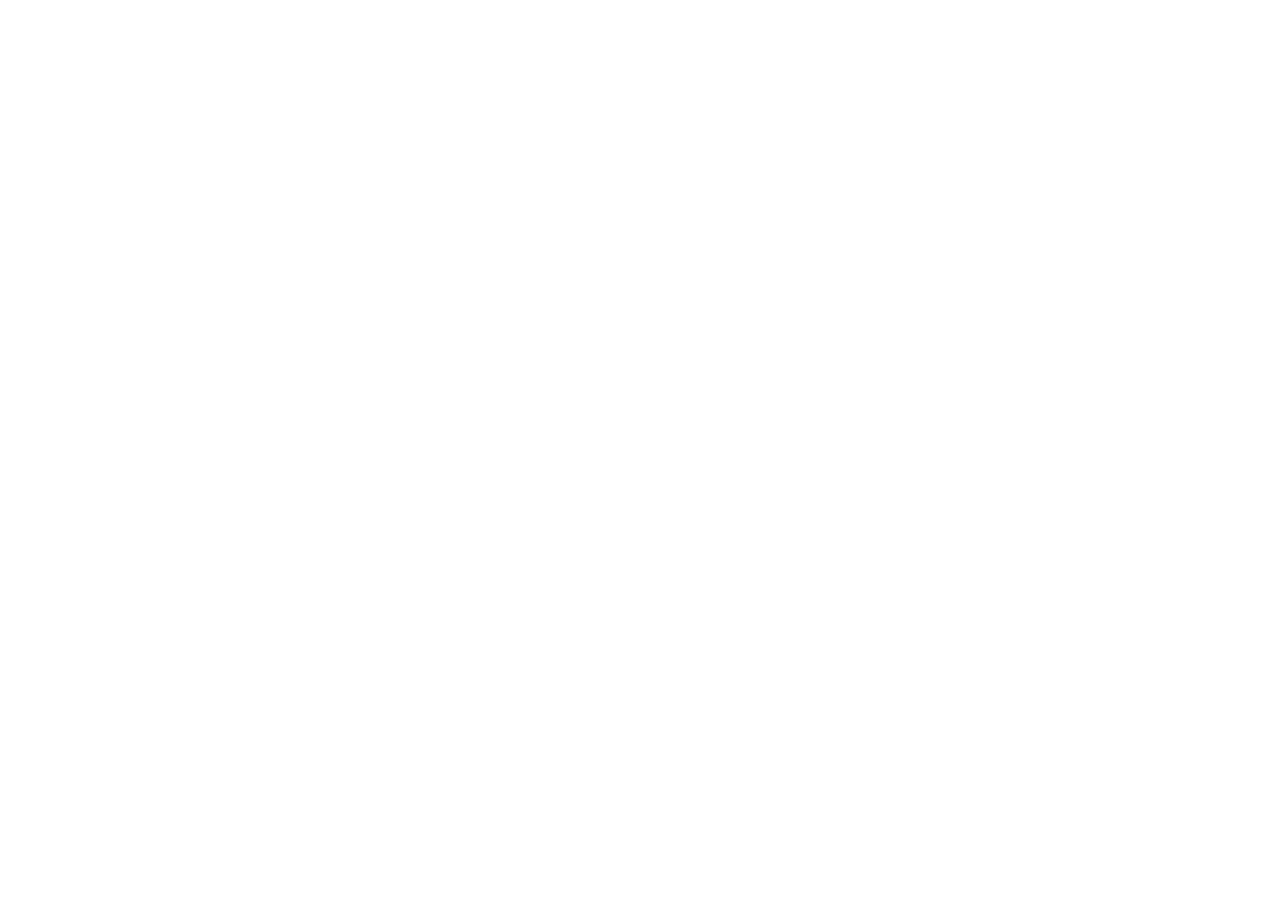
==== index.html @ 0ba90928 "add a layer" ====
<!DOCTYPE html>
<html>

<head>
    <meta charset="utf-8" />
    <meta name="viewport" content="initial-scale=1, maximum-scale=1, user-scalable=no" />
    <title>ArcGIS API for JavaScript Tutorials: Create a JavaScript starter app</title>
</head>

<body>

    <!-- <div id="anonymousPanel" style="display: block; padding: 5px; text-align: center;">
        <span id="sign-in" class="action">Sign In</span> to see live traffic.
    </div>

    <div id="personalizedPanel" style="display: none; padding: 5px; text-align: center;">
        Welcome <span id="userId" style="font-weight: bold;"></span> &nbsp;-&nbsp;
        <span id="sign-out" class="action">Sign Out</span>
    </div> -->

    <div id="webmap"></div>
    <link rel="stylesheet" href="https://js.arcgis.com/4.16/esri/themes/light/main.css">
    <script src="https://js.arcgis.com/4.16/"></script>
    <script type="text/javascript" src="main.js"></script>
    <script type="text/javascript" src="components/layers.js"></script>
    <link rel="stylesheet" type="text/css" href="main.css">
</body>

</html>
---- main.css ----
#webmap {
    padding: 0;
    margin: 0;
    height: 700px;
    width: 1200px;
  }
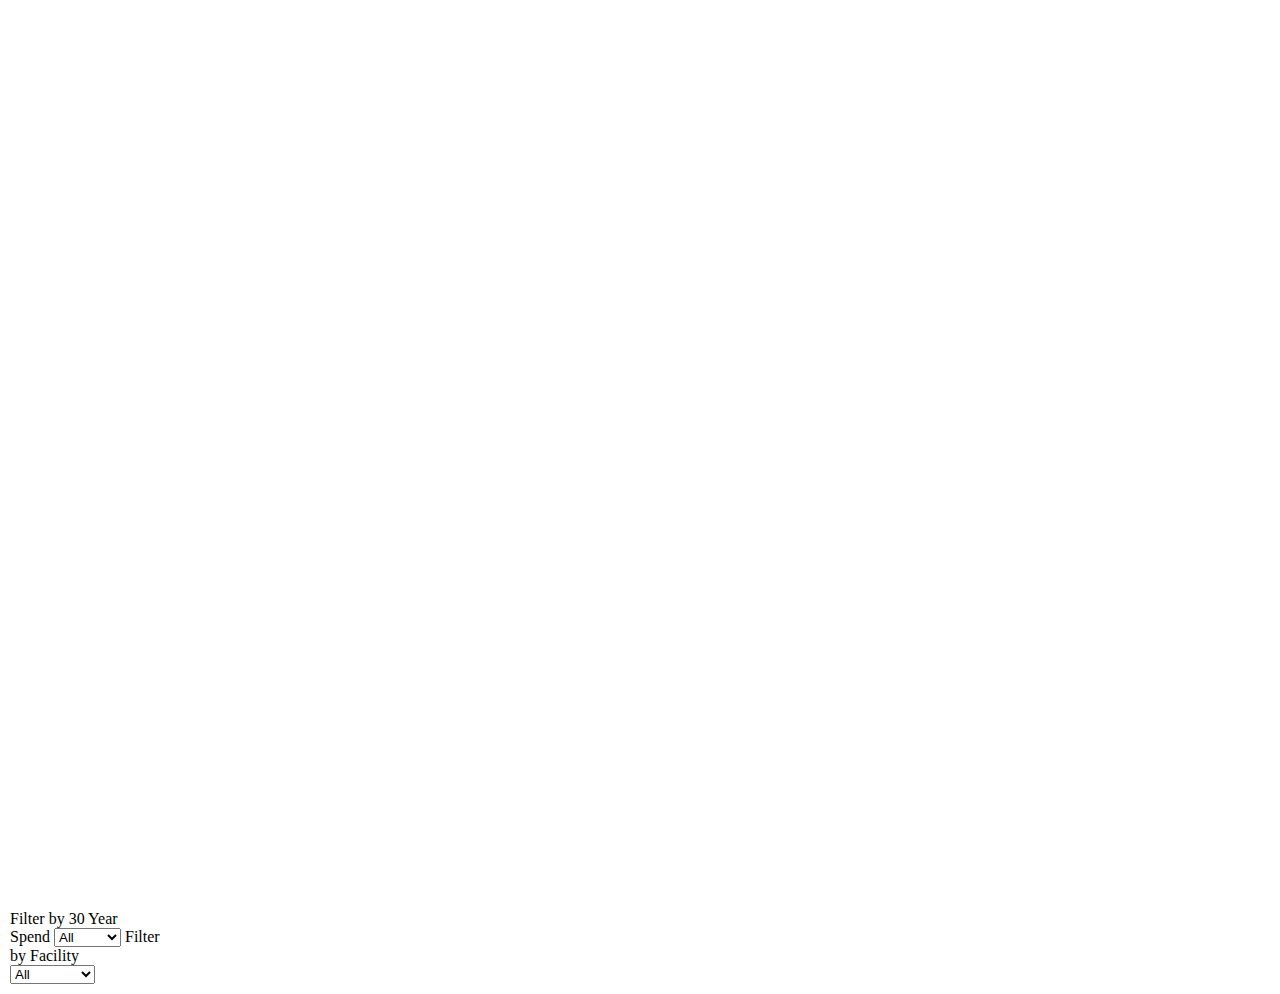
==== commit 11ed32a6: "filter by spend and facility" ====
--- a/index.html
+++ b/index.html
@@ -4,7 +4,7 @@
 <head>
     <meta charset="utf-8" />
     <meta name="viewport" content="initial-scale=1, maximum-scale=1, user-scalable=no" />
-    <title>ArcGIS API for JavaScript Tutorials: Create a JavaScript starter app</title>
+    <title>PCRO Spend</title>
 </head>
 
 <body>
@@ -19,10 +19,27 @@
     </div> -->
 
     <div id="webmap"></div>
-    <link rel="stylesheet" href="https://js.arcgis.com/4.16/esri/themes/light/main.css">
-    <script src="https://js.arcgis.com/4.16/"></script>
+    <div id="widgetDiv" class="esri-widget">
+        <span>Filter by 30 Year Spend</span>
+        <select id="filterSpend" class="esri-select">
+            <option value='0'>All</option>
+            <option value='500000'>>=500k</option>
+            <option value='1000000'>>=1M</option>
+            <option value='5000000'>>=5M</option>
+        </select>
+        <span>Filter by Facility</span>
+        <select id="filterFac" class="esri-select">
+            <option value='All'>All</option>
+            <option value='Chemicals'>Chemicals</option>
+            <option value='Lubricants'>Lubricants</option>
+            <option value='Retail'>Retail</option>
+        </select>
+    </div>
+
+    <link rel="stylesheet" href="https://js.arcgis.com/4.17/esri/css/main.css">
+    <script src="https://js.arcgis.com/4.17/"></script>
     <script type="text/javascript" src="main.js"></script>
-    <script type="text/javascript" src="components/layers.js"></script>
+    <!-- <script type="text/javascript" src="components/layers.js"></script> -->
     <link rel="stylesheet" type="text/css" href="main.css">
 </body>
 
--- a/main.css
+++ b/main.css
@@ -1,6 +1,13 @@
+html,
+body,
 #webmap {
-    padding: 0;
-    margin: 0;
-    height: 700px;
-    width: 1200px;
-  }+  padding: 0;
+  margin: 0;
+  height: 100%;
+  width: 100%;
+}
+
+#widgetDiv {
+  padding: 10px;
+  width: 150px
+}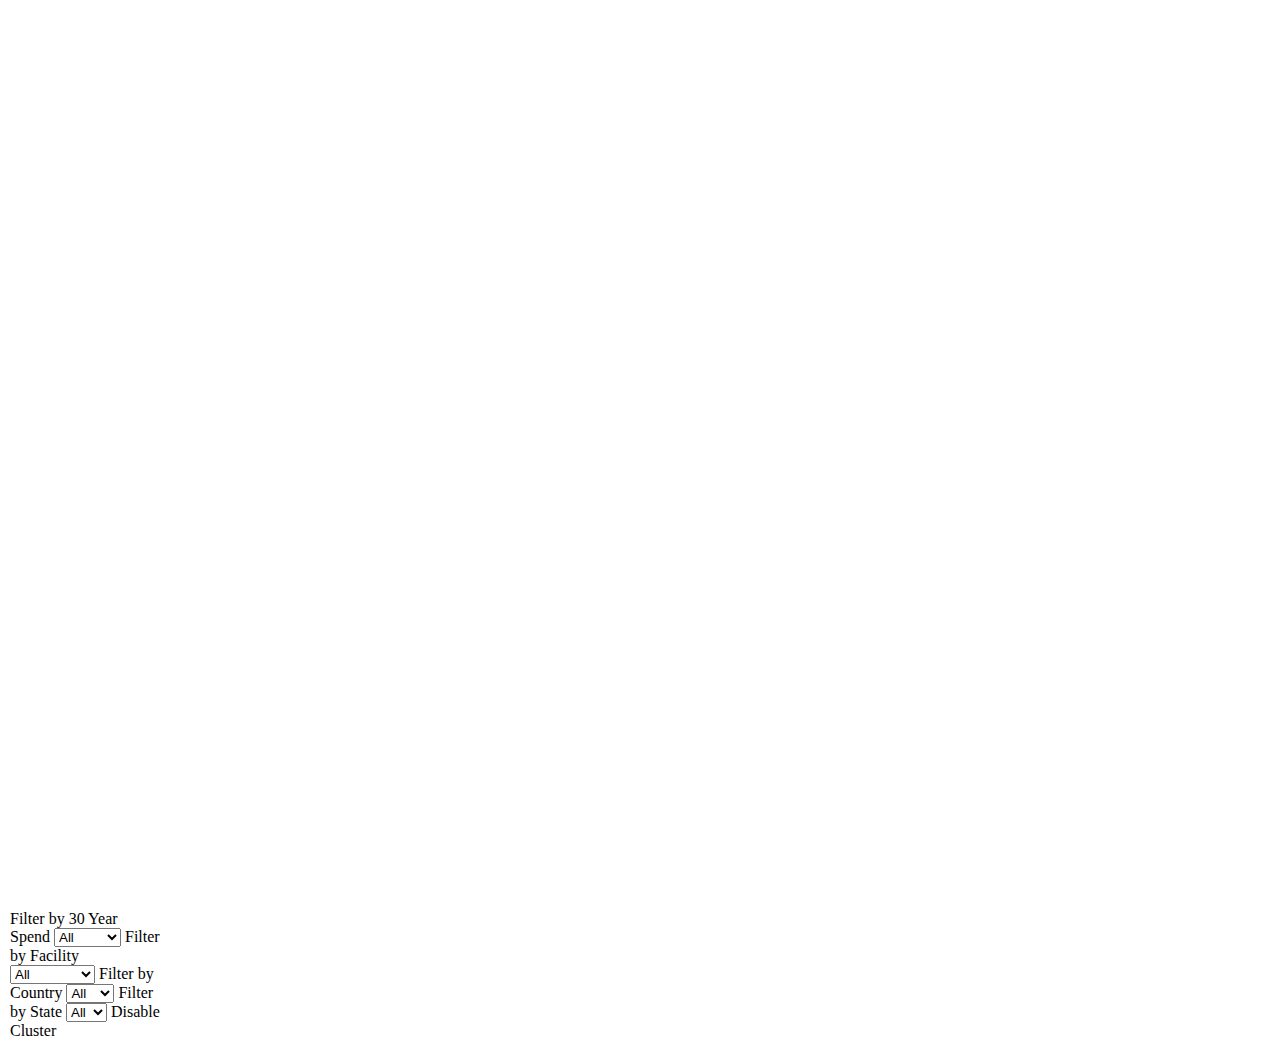
==== commit 4d020ff1: "add disable cluster & legend" ====
--- a/index.html
+++ b/index.html
@@ -22,18 +22,30 @@
     <div id="widgetDiv" class="esri-widget">
         <span>Filter by 30 Year Spend</span>
         <select id="filterSpend" class="esri-select">
-            <option value='0'>All</option>
+            <option value=''>All</option>
             <option value='500000'>>=500k</option>
             <option value='1000000'>>=1M</option>
             <option value='5000000'>>=5M</option>
         </select>
         <span>Filter by Facility</span>
         <select id="filterFac" class="esri-select">
-            <option value='All'>All</option>
+            <option value=''>All</option>
             <option value='Chemicals'>Chemicals</option>
             <option value='Lubricants'>Lubricants</option>
             <option value='Retail'>Retail</option>
         </select>
+        <span>Filter by Country</span>
+        <select id="filterCountry" class="esri-select">
+            <option value=''>All</option>
+            <option value='US'>U.S.</option>
+        </select>
+        <span>Filter by State</span>
+        <select class="esri-select" id="filterState">
+            <option value=''>All</option>
+            <option value="CALIFORNIA">CA</option>
+        </select>
+        <buttion id="clusterBtn" class="esri-button">Disable Cluster</buttion>
+        <div id="legendDiv"></div>
     </div>
 
     <link rel="stylesheet" href="https://js.arcgis.com/4.17/esri/css/main.css">
